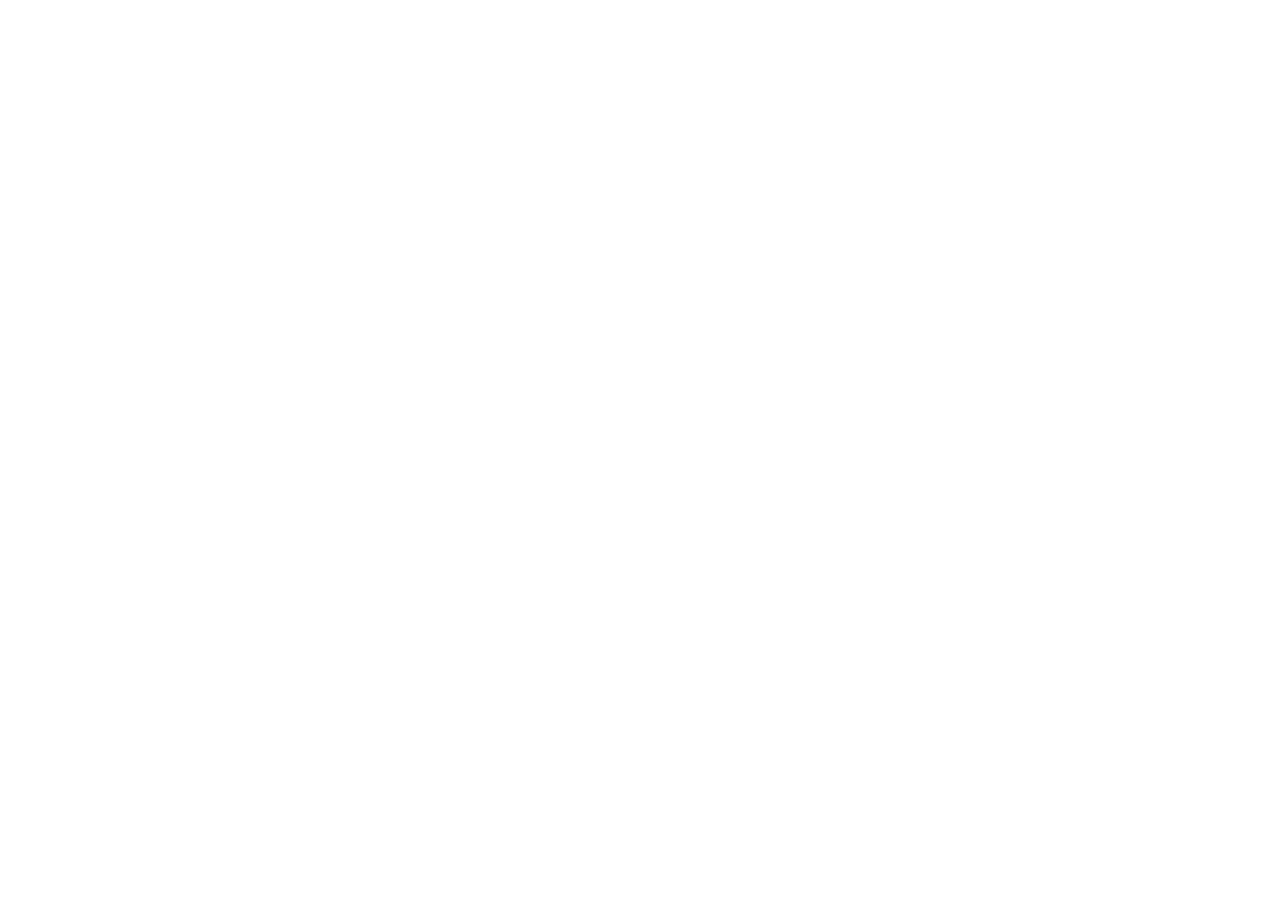
==== index.html @ a7f8d0a9 "created the webpage structures" ====
<!DOCTYPE html>
<html lang="en">
<head>
	<meta charset="UTF-8">
	<meta http-equiv="X-UA-Compatible" content="IE=edge">
	<meta name="viewport" content="width=device-width, initial-scale=1.0">
	<title>Document</title>
</head>
<body>
	
</body>
</html>
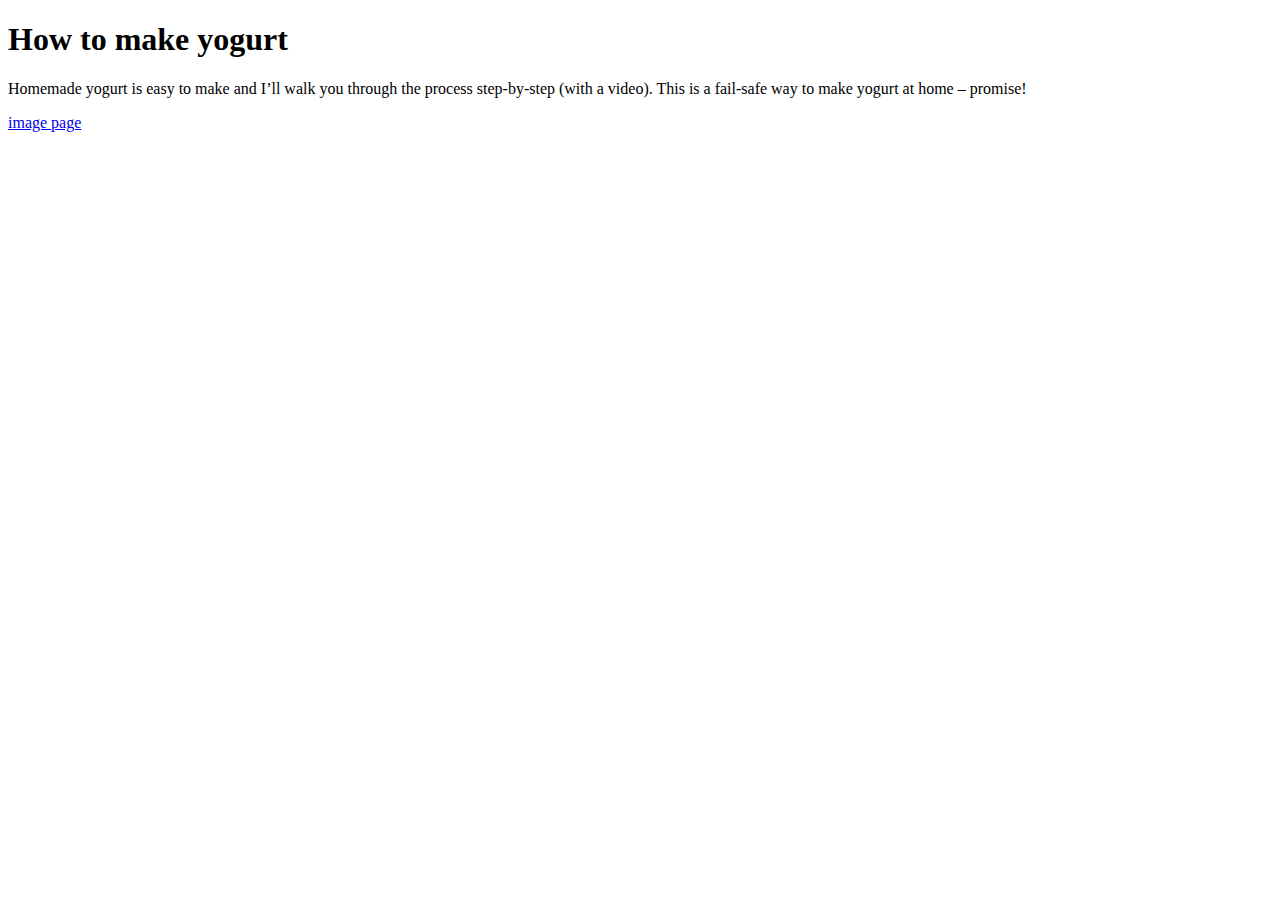
==== commit 5323a1ba: "added the html heads and created the css fiile" ====
--- a/index.html
+++ b/index.html
@@ -1,12 +1,20 @@
 <!DOCTYPE html>
 <html lang="en">
-<head>
-	<meta charset="UTF-8">
-	<meta http-equiv="X-UA-Compatible" content="IE=edge">
-	<meta name="viewport" content="width=device-width, initial-scale=1.0">
-	<title>Document</title>
-</head>
-<body>
-	
-</body>
-</html>+  <head>
+    <meta charset="UTF-8" />
+    <meta http-equiv="X-UA-Compatible" content="IE=edge" />
+    <meta name="viewport" content="width=device-width, initial-scale=1.0" />
+    <title>Document</title>
+	<link rel="stylesheet" href="/src/style.css">
+  </head>
+  <body>
+    <h1>How to make yogurt</h1>
+    <p>
+      Homemade yogurt is easy to make and I’ll walk you through the process
+      step-by-step (with a video). This is a fail-safe way to make yogurt at
+      home – promise!
+    </p>
+    <a href="/photo.html">image page</a>
+    <a href="/contact.html"></a>
+  </body>
+</html>
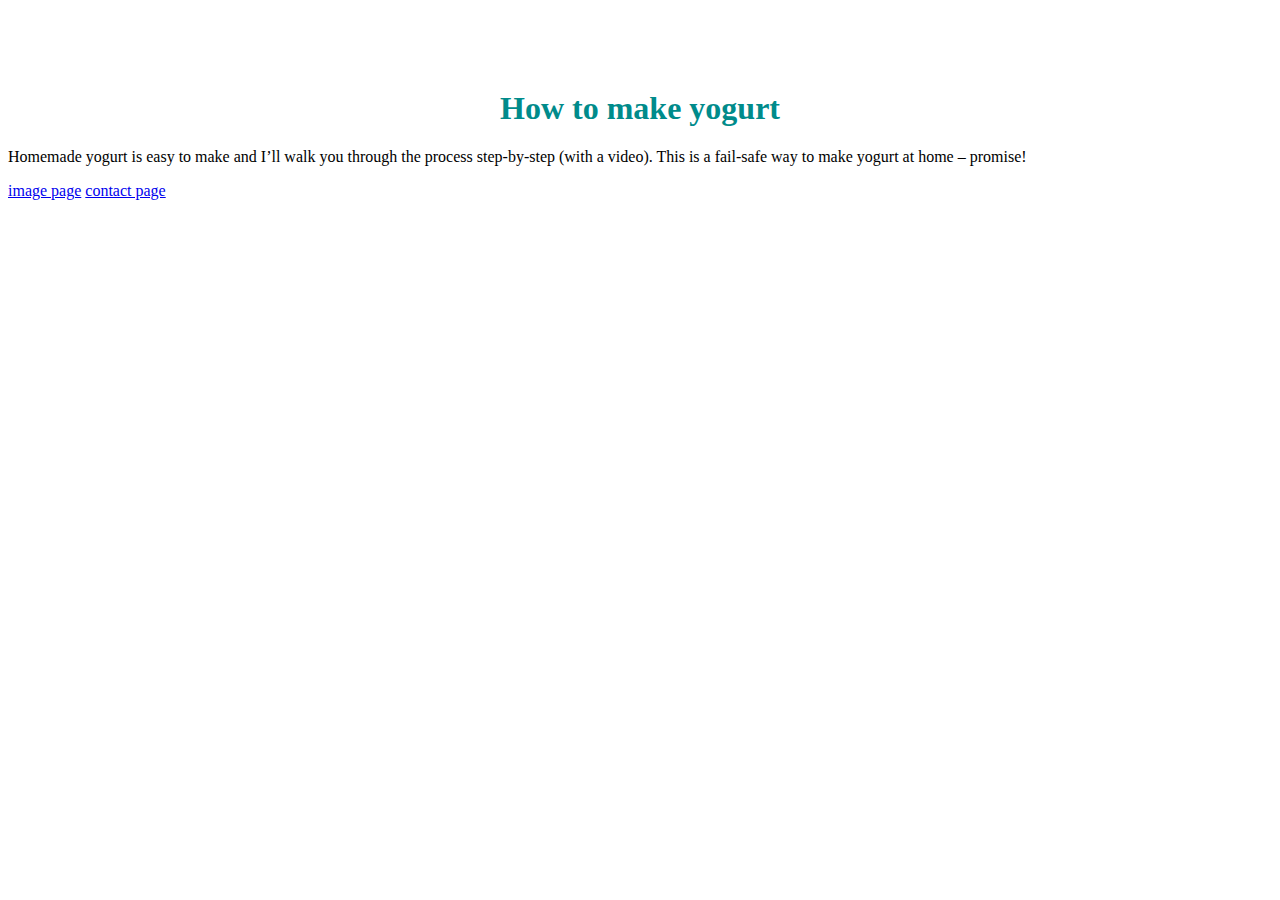
==== commit 79917f33: "styled the h1 and body" ====
--- a/index.html
+++ b/index.html
@@ -15,6 +15,6 @@
       home – promise!
     </p>
     <a href="/photo.html">image page</a>
-    <a href="/contact.html"></a>
+    <a href="/contact.html">contact page</a>
   </body>
 </html>
--- a/src/style.css
+++ b/src/style.css
@@ -0,0 +1,7 @@
+body {
+  margin-top: 90px;
+}
+h1 {
+  text-align: center;
+  color: darkcyan;
+}
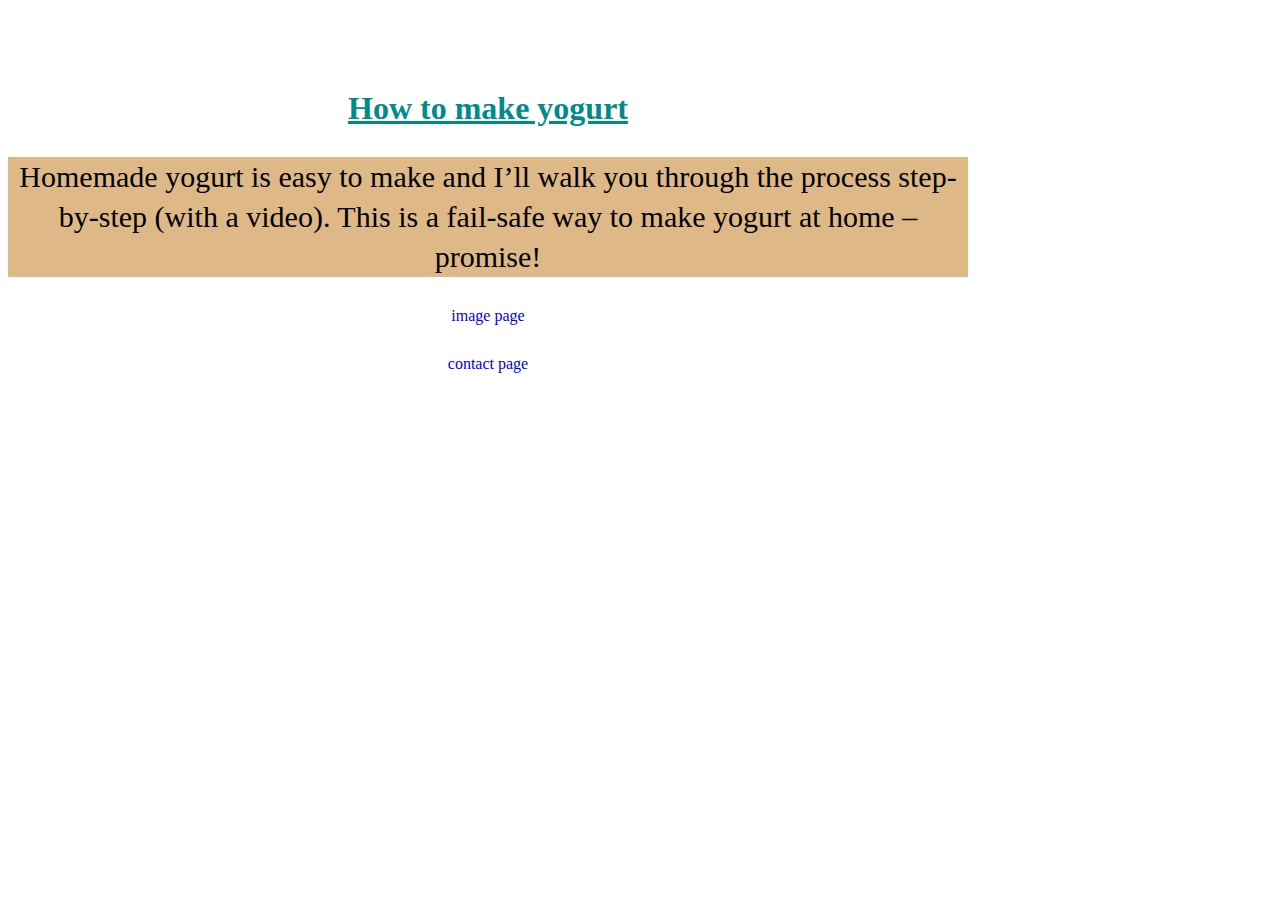
==== commit 6cacbc2a: "modified the paragraph" ====
--- a/index.html
+++ b/index.html
@@ -8,6 +8,7 @@
 	<link rel="stylesheet" href="/src/style.css">
   </head>
   <body>
+	<div class="container">
     <h1>How to make yogurt</h1>
     <p>
       Homemade yogurt is easy to make and I’ll walk you through the process
@@ -16,5 +17,6 @@
     </p>
     <a href="/photo.html">image page</a>
     <a href="/contact.html">contact page</a>
+	</div>
   </body>
 </html>
--- a/src/style.css
+++ b/src/style.css
@@ -1,7 +1,29 @@
-body {
+.container {
+max-width: 960px;
   margin-top: 90px;
 }
 h1 {
   text-align: center;
   color: darkcyan;
+  text-decoration: underline;
 }
+p {
+  text-align: center;
+  background: burlywood;
+  font-size: 30px;
+  line-height: 40px;
+}
+a {
+  display: block;
+  text-decoration: none;
+  text-align: center;
+  margin-top: 30px;
+}
+a:visited {
+  color: cornflowerblue;
+}
+img {
+	display: block;
+	margin:  0 auto;
+	margin-top: 50px;
+}